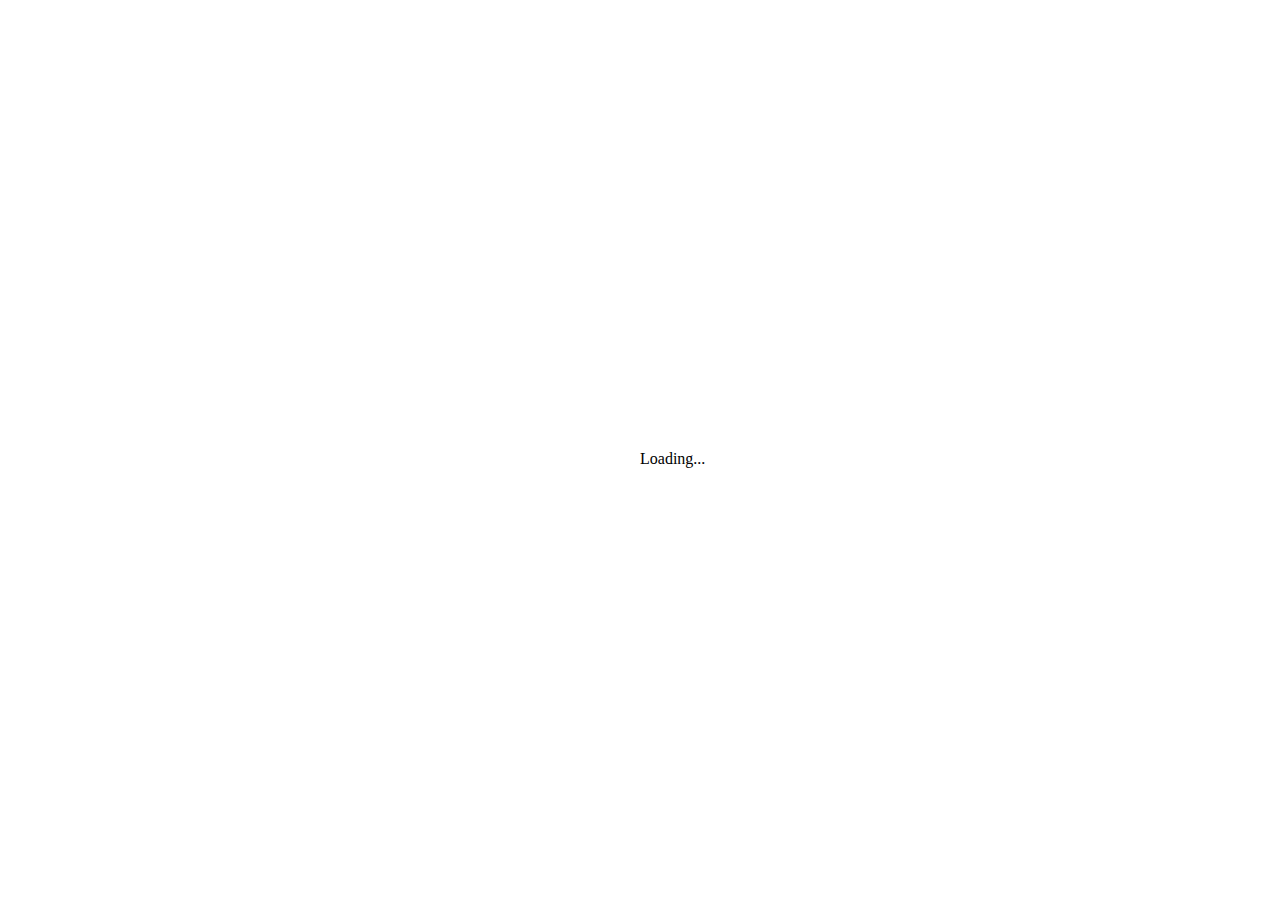
==== js-data-visualization.html @ 111d1fd0 "Added function for marker/info window creation" ====
<html>
	<head>
		<meta charset="UTF-8">
		<title>Find a Farmers Market</title>
		<style>

		#loading {
			text-align: center;
			position: absolute;
			top: 50%;
			left: 50%;
		}
		#fixed-canvas {
			width: 60%;
			height: 95%;
			position: fixed;
			margin: 10px;
		}
		#map-canvas {
			width: 100%;
			height: 100%;
		}
		#map-canvas img {
			max-width: none;
		}
		#market-info {
			float: right;
			width: 38%;
		}
		#farmers-markets div {
			font-style: italic;
		}
		#farmers-markets div:first-line {
			font-weight: bold;
			font-style: normal;
		}
		</style>
	</head>
	<body>
		<div id="loading">
			Loading...
		</div>		
		<div id="fixed-canvas">
			<div id="map-canvas"></div>
		</div>
		<div id="market-info">
			<section id="farmers-markets">
			</section>
		</div>
		<link rel="stylesheet" type="text/css" href="bootstrap.min.css">
		<script src="to-title-case.js"></script>
		<script src="http://code.jquery.com/jquery-1.7.2.min.js"></script>
		<script src="lscache.js"></script>
		<script src="http://maps.googleapis.com/maps/api/js?key=AIzaSyDApBGGo33H0Up28xx8FwrjFjhtE_vE9k4&sensor=true&callback=initializeApp"></script>
		<script>
		function initializeApp() {
			//Hide loading text and set up page headers
			$("#loading").hide();
			var pageHeader = $("<h1>").append("Best Coast Eats Local");
			$("#market-info").prepend(pageHeader);

			//Initial map setup
			var mapOptions = {
				center: new google.maps.LatLng(41.5, -119.400),
				zoom: 5,
				mapTypeId: google.maps.MapTypeId.ROADMAP
			};
			var fmMap = new google.maps.Map(document.getElementById("map-canvas"), mapOptions);

			//Function to create markers
			function createMarker(lattitude, longitude, markerId, name) {
				var fmLatLng = new google.maps.LatLng(lattitude,longitude);
				var fmMarker = new google.maps.Marker({
					position: fmLatLng,
					title: markerId,
					icon: {
						path: google.maps.SymbolPath.CIRCLE,
						scale: 3,
						fillColor: "green",
						fillOpacity: 1,
						strokeWeight: 0
					}
				});
				fmMarker.setMap(fmMap);
				var fmInfoWindow = new google.maps.InfoWindow({
					content: name
				});
				google.maps.event.addListener(fmMarker, "click", function() {
					fmInfoWindow.open(fmMap,fmMarker);
				});
			}
		
			//Loads all farmer's market data and populates map accordingly
			function loadMarketData() {
				var key = "http://usda.iriscouch.com/farmers_markets/_design/geo/_spatiallist/geojson/full?bbox=-144,20,-114,49";
				var json = lscache.get(key);

				//Check if json file is stored in local storage, if not, ajax
				if (json) {
					processData(json);
				} else {
					fetchJSON();
				}

				//Process the JSON file and populate app accordingly
				function processData(json) {
					var marketArr = json.features;
					var i;
					for (var i = 0; i < marketArr.length; i++) {
						if (marketArr[i].properties.State == "California" || marketArr[i].properties.State == "Oregon" || marketArr[i].properties.State == "Washington") {
							if (marketArr[i].properties.City != undefined && marketArr[i].properties.State != undefined) {
								var marketIndex = marketArr[i];
								var market = marketIndex.properties.MarketName.toLowerCase().toTitleCase();
								var city = marketIndex.properties.City.toLowerCase().toTitleCase();
								var state = marketIndex.properties.State.toLowerCase().toTitleCase();
								var lat = marketIndex.properties.y;
								var lng = marketIndex.properties.x;
								var marketDivId = marketIndex.properties._id;
								var marketDiv = $("<div>").append(market + "<br>" + city + ", " + state);
								marketDiv.attr("id", marketDivId);
								marketDiv.attr("class", "well")
								marketDiv.attr("data-market", market);
								marketDiv.attr("data-state", state);
								marketDiv.attr("data-city", city);
								marketDiv.attr("data-lat", lat);
								marketDiv.attr("data-lng", lng);
								$("#farmers-markets").append(marketDiv);
								if (lat) {
									createMarker(lat, lng, marketDivId, market);
								}
							}
						}
					}
				}

				//Ajax call to fetch data
				function fetchJSON() {
						$.ajax({
						url: key,
						dataType: "jsonp",
						success: function(json) {
							processJSON(json);
							lscache.set(key, json);
						}
					});
				}
			}
			loadMarketData();
		}
		</script>
	</body>
</html>
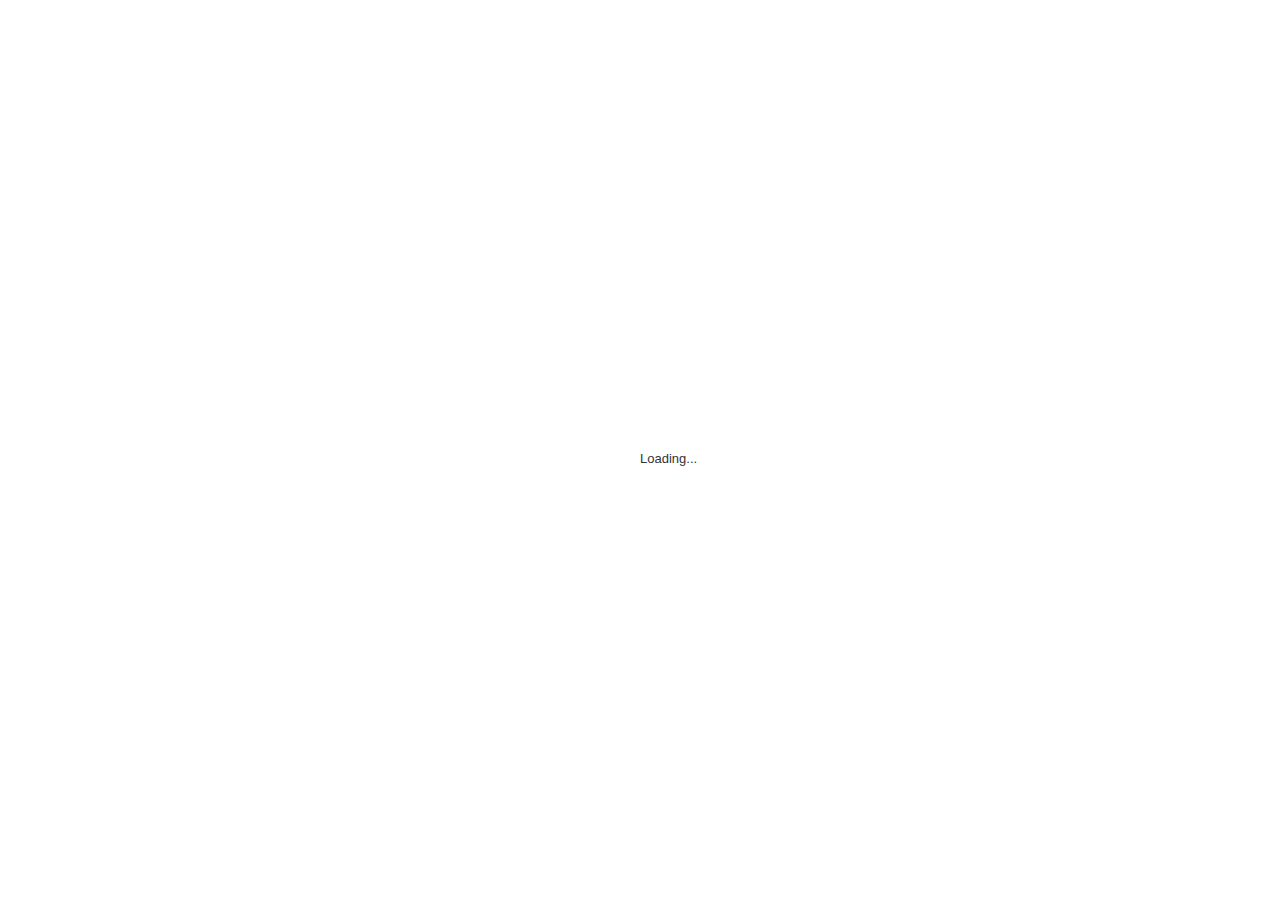
==== commit f40fb6f7: "updates to processData function" ====
--- a/js-data-visualization.html
+++ b/js-data-visualization.html
@@ -23,7 +23,7 @@
 		#map-canvas img {
 			max-width: none;
 		}
-		#market-info {
+		#side-bar {
 			float: right;
 			width: 38%;
 		}
@@ -43,9 +43,18 @@
 		<div id="fixed-canvas">
 			<div id="map-canvas"></div>
 		</div>
-		<div id="market-info">
-			<section id="farmers-markets">
-			</section>
+		<div id="side-bar">
+			<div id="market-info">
+				<div id="page-header" style="display: none;">
+					<h1>Best Coast Eats Local</h1>
+				</div>
+				<div id="search-form" class="well form-search" style="display: none;">	
+					<input id="search-map-input" type="text" class="input-large search-query">
+					<button id="search-map-btn" class="btn">Search</button>
+				</div>
+				<section id="farmers-markets">
+				</section>
+			</div>
 		</div>
 		<link rel="stylesheet" type="text/css" href="bootstrap.min.css">
 		<script src="to-title-case.js"></script>
@@ -54,10 +63,10 @@
 		<script src="http://maps.googleapis.com/maps/api/js?key=AIzaSyDApBGGo33H0Up28xx8FwrjFjhtE_vE9k4&sensor=true&callback=initializeApp"></script>
 		<script>
 		function initializeApp() {
-			//Hide loading text and set up page headers
+			//Hide loading text and display header
 			$("#loading").hide();
-			var pageHeader = $("<h1>").append("Best Coast Eats Local");
-			$("#market-info").prepend(pageHeader);
+			$("#page-header").show();
+			$("#search-form").show();
 
 			//Initial map setup
 			var mapOptions = {
@@ -66,13 +75,39 @@
 				mapTypeId: google.maps.MapTypeId.ROADMAP
 			};
 			var fmMap = new google.maps.Map(document.getElementById("map-canvas"), mapOptions);
+			var geocoder = new google.maps.Geocoder();
+			var fmMarker;
 
-			//Function to create markers
-			function createMarker(lattitude, longitude, markerId, name) {
-				var fmLatLng = new google.maps.LatLng(lattitude,longitude);
+			//Geocode user input
+			function codeAddress() {
+				var address = $("#search-map-input").val();
+				var newMarkerOptions = google.maps.MarkerOptions;
+				geocoder.geocode( {"address": address}, function(results, status) {
+					if (status == google.maps.GeocoderStatus.OK) {
+						fmMap.setCenter(results[0].geometry.location);
+						fmMap.setZoom(14);
+					} else {
+						alert("Oops -- We don't know where that is!")
+					}
+				});
+			}
+			$("#search-map-btn").on("click", codeAddress);
+
+			//Flesh out UI with markers, info windows and market info
+			function generateUi(info) {
+				var marketDiv = $("<div>").append(info.market + "<br>" + info.city + ", " + info.state);
+				marketDiv.attr("id", info.markerId);
+				marketDiv.attr("class", "well")
+				marketDiv.attr("data-market", info.market);
+				marketDiv.attr("data-state", info.state);
+				marketDiv.attr("data-city", info.city);
+				marketDiv.attr("data-lat", info.lat);
+				marketDiv.attr("data-lng", info.lng);
+				$("#farmers-markets").append(marketDiv);
+				var fmLatLng = new google.maps.LatLng(info.lat,info.lng);
 				var fmMarker = new google.maps.Marker({
 					position: fmLatLng,
-					title: markerId,
+					title: info.markerId,
 					icon: {
 						path: google.maps.SymbolPath.CIRCLE,
 						scale: 3,
@@ -83,7 +118,7 @@
 				});
 				fmMarker.setMap(fmMap);
 				var fmInfoWindow = new google.maps.InfoWindow({
-					content: name
+					content: info.market + "<br>" + info.city + ", " + info.state
 				});
 				google.maps.event.addListener(fmMarker, "click", function() {
 					fmInfoWindow.open(fmMap,fmMarker);
@@ -116,17 +151,16 @@
 								var lat = marketIndex.properties.y;
 								var lng = marketIndex.properties.x;
 								var marketDivId = marketIndex.properties._id;
-								var marketDiv = $("<div>").append(market + "<br>" + city + ", " + state);
-								marketDiv.attr("id", marketDivId);
-								marketDiv.attr("class", "well")
-								marketDiv.attr("data-market", market);
-								marketDiv.attr("data-state", state);
-								marketDiv.attr("data-city", city);
-								marketDiv.attr("data-lat", lat);
-								marketDiv.attr("data-lng", lng);
-								$("#farmers-markets").append(marketDiv);
+								var uiObject = {
+									lat: lat,
+									lng: lng,
+									markerId: marketDivId,
+									market: market,
+									city: city,
+									state: state
+								};
 								if (lat) {
-									createMarker(lat, lng, marketDivId, market);
+									generateUi(uiObject);
 								}
 							}
 						}
@@ -139,7 +173,7 @@
 						url: key,
 						dataType: "jsonp",
 						success: function(json) {
-							processJSON(json);
+							processData(json);
 							lscache.set(key, json);
 						}
 					});
